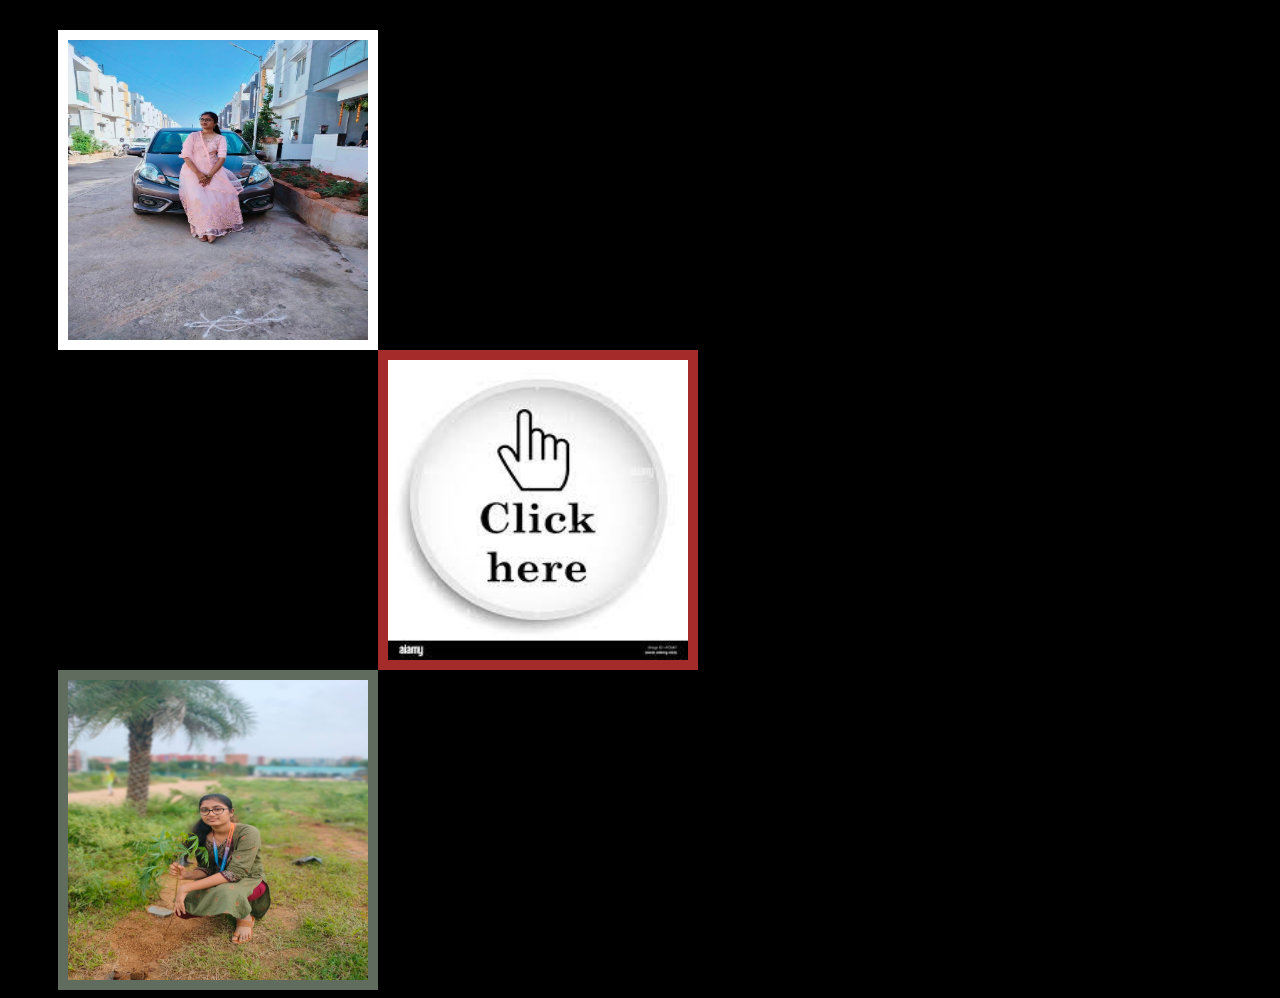
==== index.html @ 071094fb "Add files via upload" ====
<!DOCTYPE html>
<html lang="en">
<head>
    <meta charset="UTF-8">
    <link rel="stylesheet" href="./style.css" />
    <meta name="viewport" content="width=device-width, initial-scale=1.0">
    <title>Arshu</title>
</head>
<body>
    <div class="first">
        <img src="./images/car.jpg" width="300" height="300"/>
    </div>
    <div class="second">
        <a href="./next.html" alt="next page"><img src="./images/click.jpeg" width="300" height="300" /></a>
    </div>
    <div class="third">
        <img src="./images/plant.jpg" width="300" height="300" />
    </div>
    
</body>
</html>
---- style.css ----
body{
    background-color: black;
}

div{
    height:300px;
    width:300px;
    background-color: white;
}
.first{
    border: 10px solid white;
    margin-top:30px;
    margin-left:50px;
}
.second{
    border:10px solid brown;
    margin-left:370px;
}
.third{
    border:10px solid #606C5D;
    margin-left:50px
}
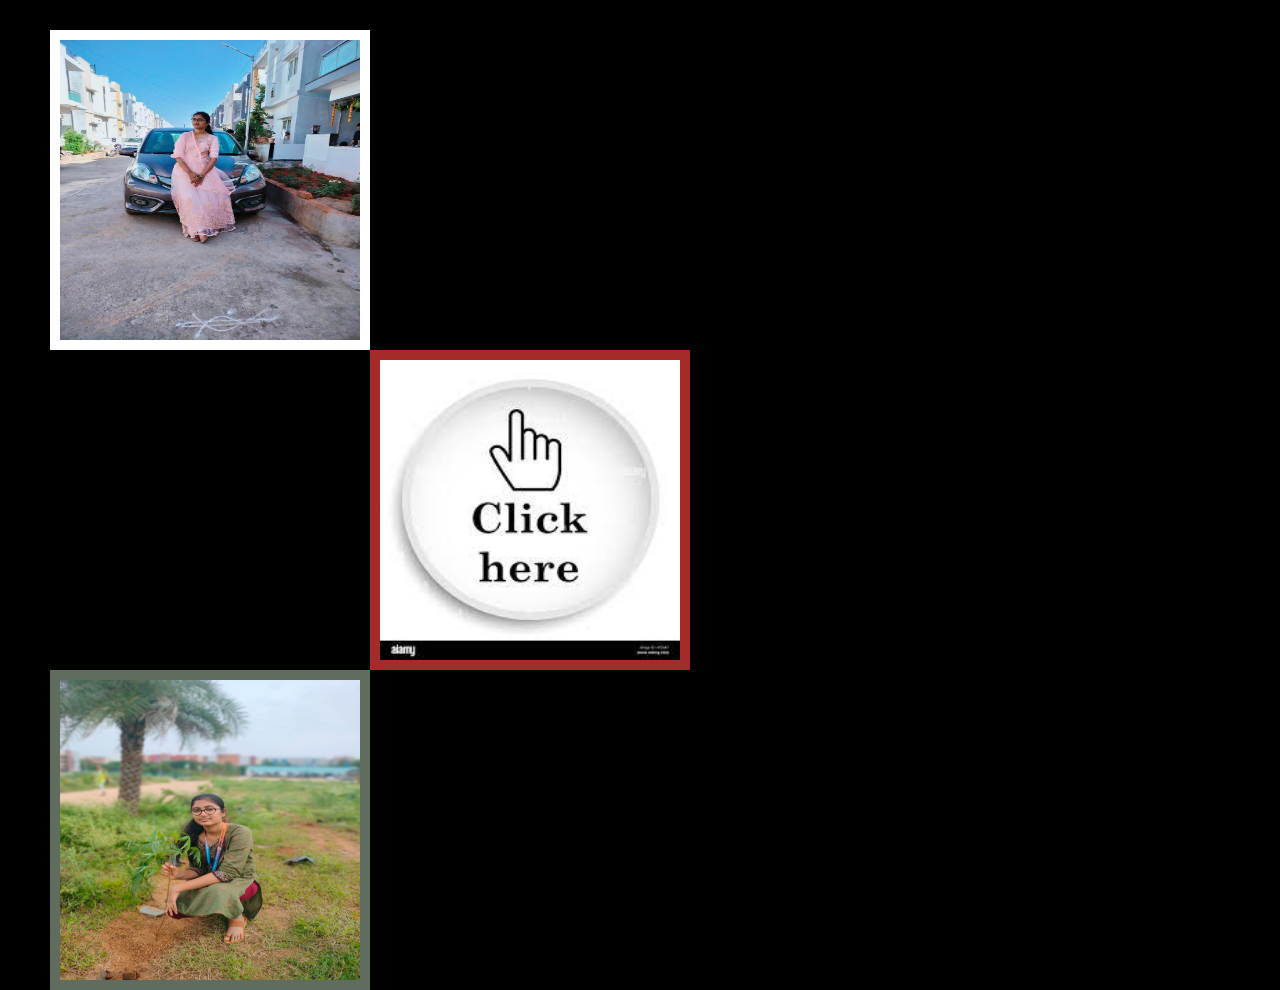
==== commit 16f3a530: "Add files via upload" ====
--- a/index.html
+++ b/index.html
@@ -8,13 +8,13 @@
 </head>
 <body>
     <div class="first">
-        <img src="./images/car.jpg" width="300" height="300"/>
+        <img class="img1" src="./images/car.jpg" />
     </div>
     <div class="second">
-        <a href="./next.html" alt="next page"><img src="./images/click.jpeg" width="300" height="300" /></a>
+        <a href="./next.html" alt="next page"><img class="img2" src="./images/click.jpeg"  /></a>
     </div>
     <div class="third">
-        <img src="./images/plant.jpg" width="300" height="300" />
+        <img class="img3" src="./images/plant.jpg"  />
     </div>
     
 </body>
--- a/style.css
+++ b/style.css
@@ -1,3 +1,8 @@
+*{
+    margin:0;
+    padding:0;
+}
+
 body{
     background-color: black;
 }
@@ -18,5 +23,35 @@
 }
 .third{
     border:10px solid #606C5D;
-    margin-left:50px
+    margin-left:50px;
+}
+
+div .img1,.img2,.img3 {
+    width:300px;
+    height:300px;
+}
+
+@media (min-width:321px) and (max-width:521px) {
+    div{
+        height:145px;
+        width:145px;
+        background-color: white;
+    }
+    .first{
+        border: 5px solid white;
+        margin-top:30px;
+        margin-left:15px;
+    }
+    .second{
+        border:5px solid brown;
+        margin-left:169px;
+    }
+    .third{
+        border:5px solid #606C5D;
+        margin-left:15px;
+    }
+    div .img1,.img2,.img3 {
+        width:145px;
+        height:145px;
+    }
 }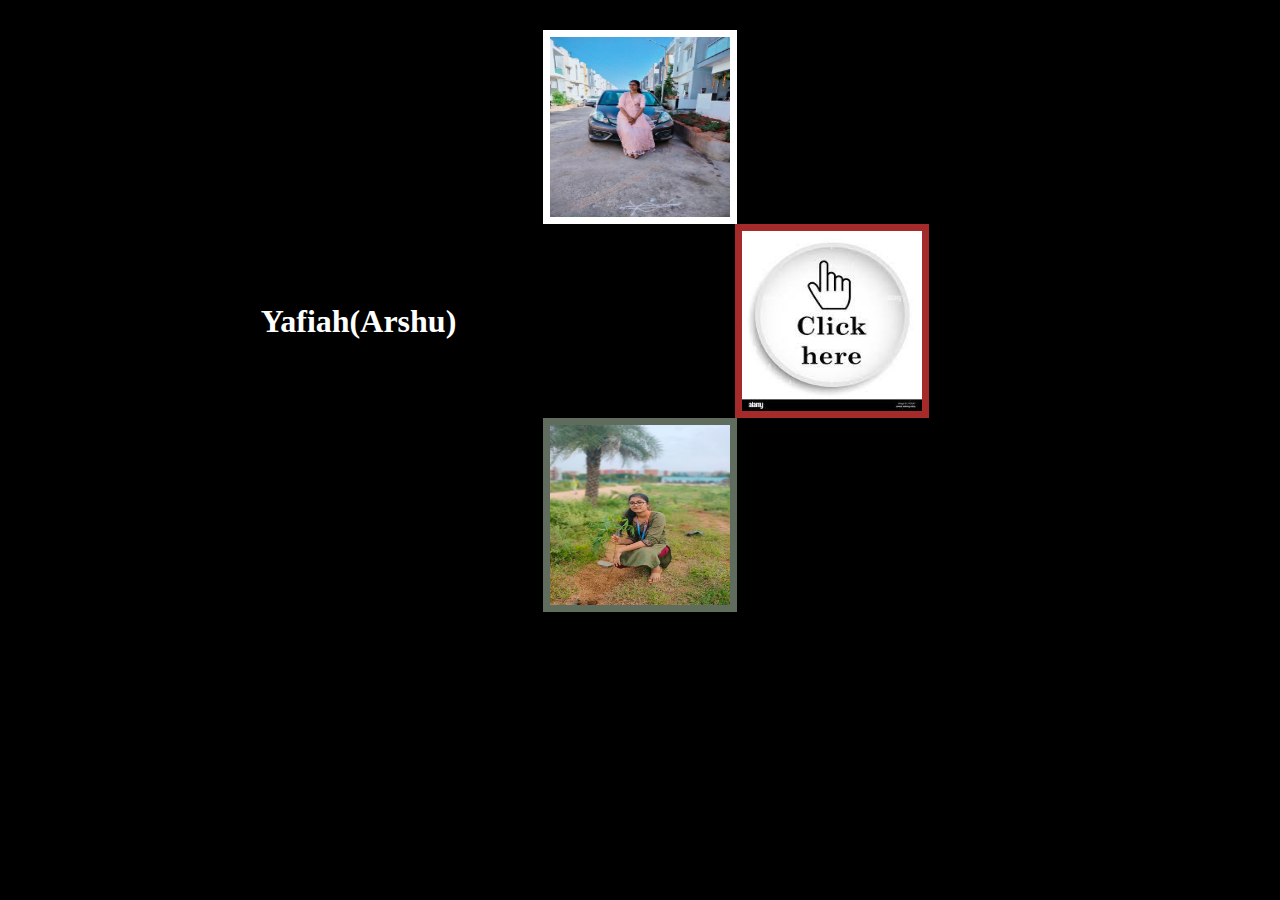
==== commit 3f333bfb: "Add files via upload" ====
--- a/index.html
+++ b/index.html
@@ -7,15 +7,20 @@
     <title>Arshu</title>
 </head>
 <body>
-    <div class="first">
-        <img class="img1" src="./images/car.jpg" />
+    <h1 class="yaf">Yafiah(Arshu)</h1>
+    <div class="main">
+        <div class="first">
+            <img class="img1" src="./images/car.jpg" />
+        </div>
+        <div class="yafiah">
+            <h1>Yafiah(Arshu)</h1>
+            <div class="second">
+                <a href="./next.html" alt="next page"><img class="img2" src="./images/click.jpeg"  /></a>
+            </div>
+        </div>
+        <div class="third">
+            <img class="img3" src="./images/plant.jpg"  />
+        </div>
     </div>
-    <div class="second">
-        <a href="./next.html" alt="next page"><img class="img2" src="./images/click.jpeg"  /></a>
-    </div>
-    <div class="third">
-        <img class="img3" src="./images/plant.jpg"  />
-    </div>
-    
 </body>
 </html>--- a/style.css
+++ b/style.css
@@ -6,52 +6,97 @@
 body{
     background-color: black;
 }
+.main {
+    display:flex;
+    align-items:center;
+    justify-content:center;
+    flex-direction:column;
+}
 
-div{
-    height:300px;
-    width:300px;
+.yafiah {
+    width:100vw;
+    height:194px;
+    display:flex;
+    justify-content: center;
+    align-items: center;
+}
+.yafiah h1 {
+    color:white;
+    margin-left:-90px;
+}
+
+.first,.second,.third{
+    height:180px;
+    width:180px;
     background-color: white;
 }
 .first{
-    border: 10px solid white;
+    border: 7px solid white;
     margin-top:30px;
-    margin-left:50px;
+    
+
 }
 .second{
-    border:10px solid brown;
-    margin-left:370px;
+    border:7px solid brown;
+    margin-left:279px;
 }
 .third{
-    border:10px solid #606C5D;
-    margin-left:50px;
+    border:7px solid #606C5D;
 }
 
 div .img1,.img2,.img3 {
-    width:300px;
-    height:300px;
+    width:180px;
+    height:180px;
+}
+.yaf{
+    color:#fff;
+    text-align:center;
+    display:none;
+}
+@media  (max-width:767px) {
+    .first,.second,.third{
+        height:140px;
+        width:140px;
+        background-color: white;
+    }
+    .yafiah h1{
+        display:none;
+    }
+    .yaf{
+        display:table;
+        text-align:center;
+        margin-top:50px;
+    }
+    .first{
+        border: 7px solid white;
+        margin-top:30px;
+        margin-left:-140px;
+
+        
+        
+    }
+    .yafiah {
+        height:154px;
+    }
+    .second{
+        border:7px solid brown;
+        margin-left:167px;
+    }
+    .third{
+        border:7px solid #606C5D;
+        margin-left:-140px;
+        
+    }
+    div .img1,.img2,.img3 {
+        width:140px;
+        height:140px;
+    }
+
+    body {
+        display:flex;
+        flex-direction:column;
+        justify-content:center;
+        align-items: center;
+    }
 }
 
-@media (min-width:321px) and (max-width:521px) {
-    div{
-        height:145px;
-        width:145px;
-        background-color: white;
-    }
-    .first{
-        border: 5px solid white;
-        margin-top:30px;
-        margin-left:15px;
-    }
-    .second{
-        border:5px solid brown;
-        margin-left:169px;
-    }
-    .third{
-        border:5px solid #606C5D;
-        margin-left:15px;
-    }
-    div .img1,.img2,.img3 {
-        width:145px;
-        height:145px;
-    }
-}